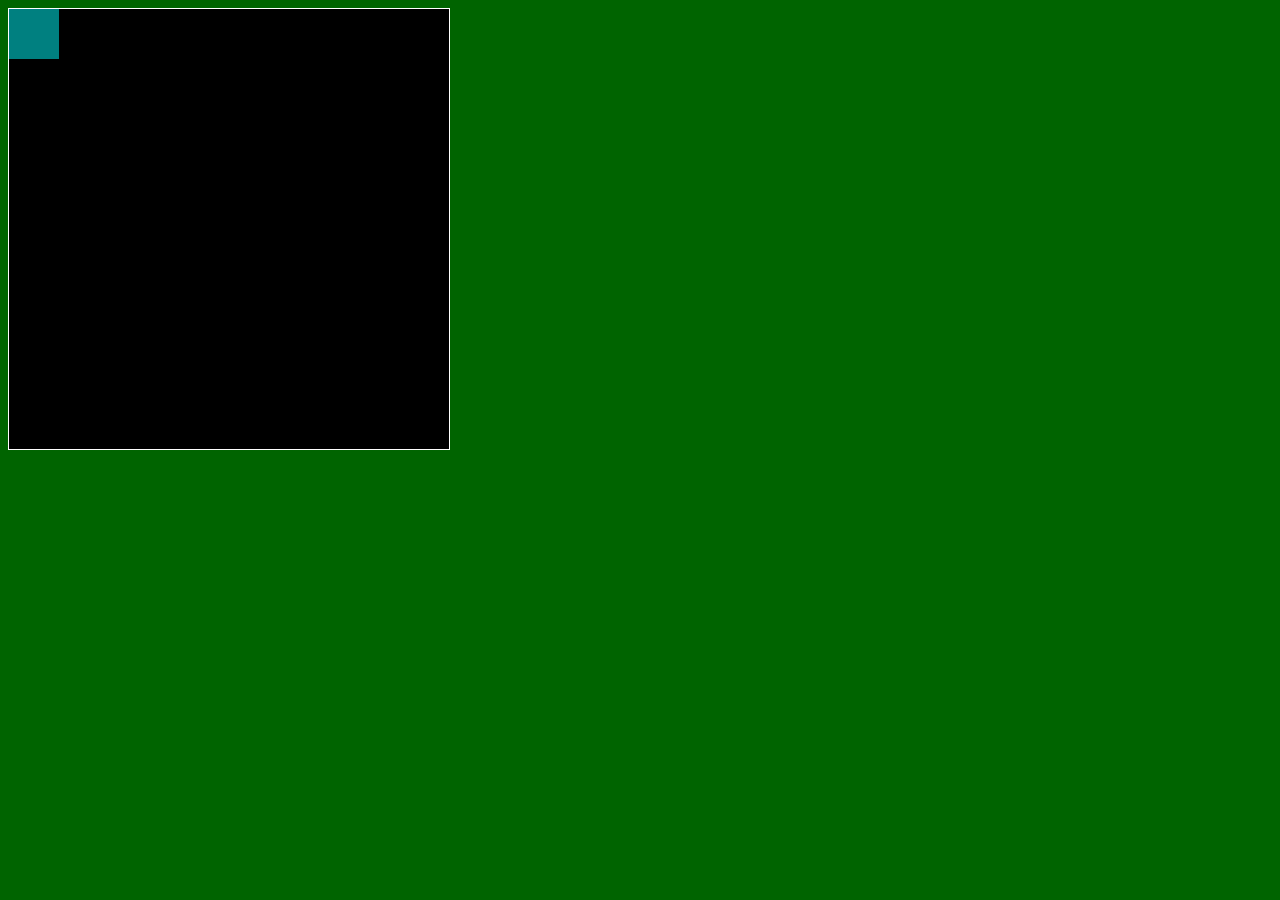
==== asd-projects/pong/index.html @ 7f491fe2 "moved ASD projects in" ====
<!DOCTYPE html>
<html>
  <head>
    <title>Title</title>
    <!-- Load CSS files -->
    <link rel="stylesheet" type="text/css" href="index.css">
    
    <!-- Load JavaScript files -->
    <script src="jquery.min.js"></script>
    <script src="index.js"></script>
  </head>
  
  <body>
    <div id='board'>
      <div id='gameItem'></div>
    </div>
  </body>
</html>
---- asd-projects/pong/index.css ----
body {
  background-color: darkgreen;
}

#board {
  width: 440px;
  height: 440px;
  border: 1px solid white;
  background-color: black;
  position: relative;
}

#gameItem {
  background-color: teal;
  width: 50px;
  height: 50px;
  position: absolute;
/*   left: 100px; */  /* Uncomment if you want to set a "starting" position */
/*   top: 100px;  */  /* Uncomment if you want to set a "starting" position */
}
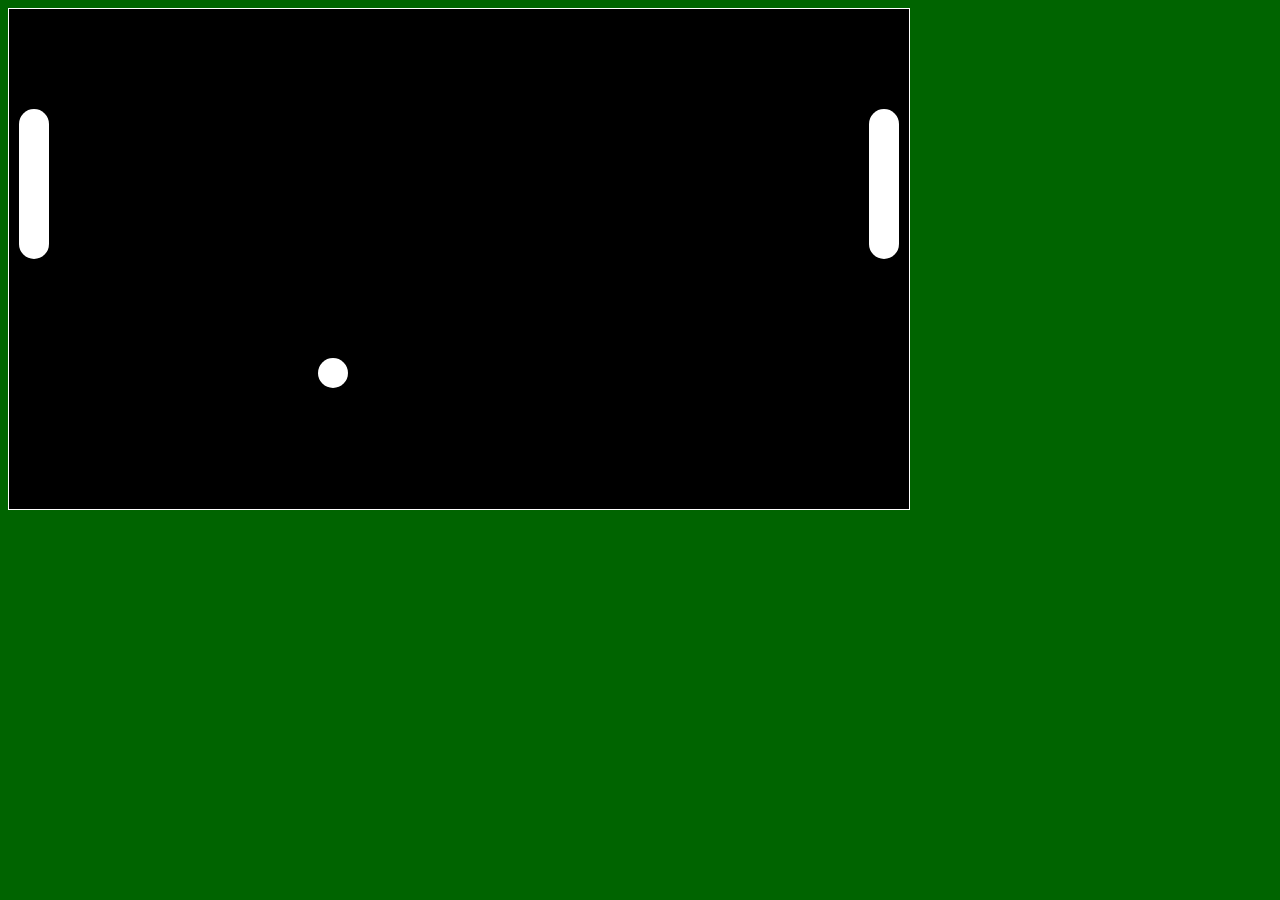
==== commit 51d9ce04: "added pong" ====
--- a/asd-projects/pong/index.html
+++ b/asd-projects/pong/index.html
@@ -12,7 +12,10 @@
   
   <body>
     <div id='board'>
-      <div id='gameItem'></div>
+      <div class = "paddle" id='paddleLeft'></div>
+      <div class = "paddle" id='paddleRight'></div>
+      <div id = "ball"></div>
+
     </div>
   </body>
 </html>
--- a/asd-projects/pong/index.css
+++ b/asd-projects/pong/index.css
@@ -4,18 +4,37 @@
 }
 
 #board {
-  width: 440px;
-  height: 440px;
+  width: 900px;
+  height: 500px;
   border: 1px solid white;
   background-color: black;
   position: relative;
 }
 
-#gameItem {
-  background-color: teal;
-  width: 50px;
-  height: 50px;
+.paddle{
+  background-color: white;
+  width: 30px;
+  height: 150px;
+  border-radius: 15px;
   position: absolute;
-/*   left: 100px; */  /* Uncomment if you want to set a "starting" position */
-/*   top: 100px;  */  /* Uncomment if you want to set a "starting" position */
 }
+
+#paddleLeft {
+  left: 10px;   /* Uncomment if you want to set a "starting" position */
+  top: 100px;    /* Uncomment if you want to set a "starting" position */
+}
+
+#paddleRight {
+  right: 10px;   /* Uncomment if you want to set a "starting" position */
+  top: 100px;    /* Uncomment if you want to set a "starting" position */
+}
+
+#ball {
+  background-color: white;
+  width: 30px;
+  height: 30px;
+  border-radius: 50px;
+  position: absolute;
+  left:435px;
+  top: 235px;
+}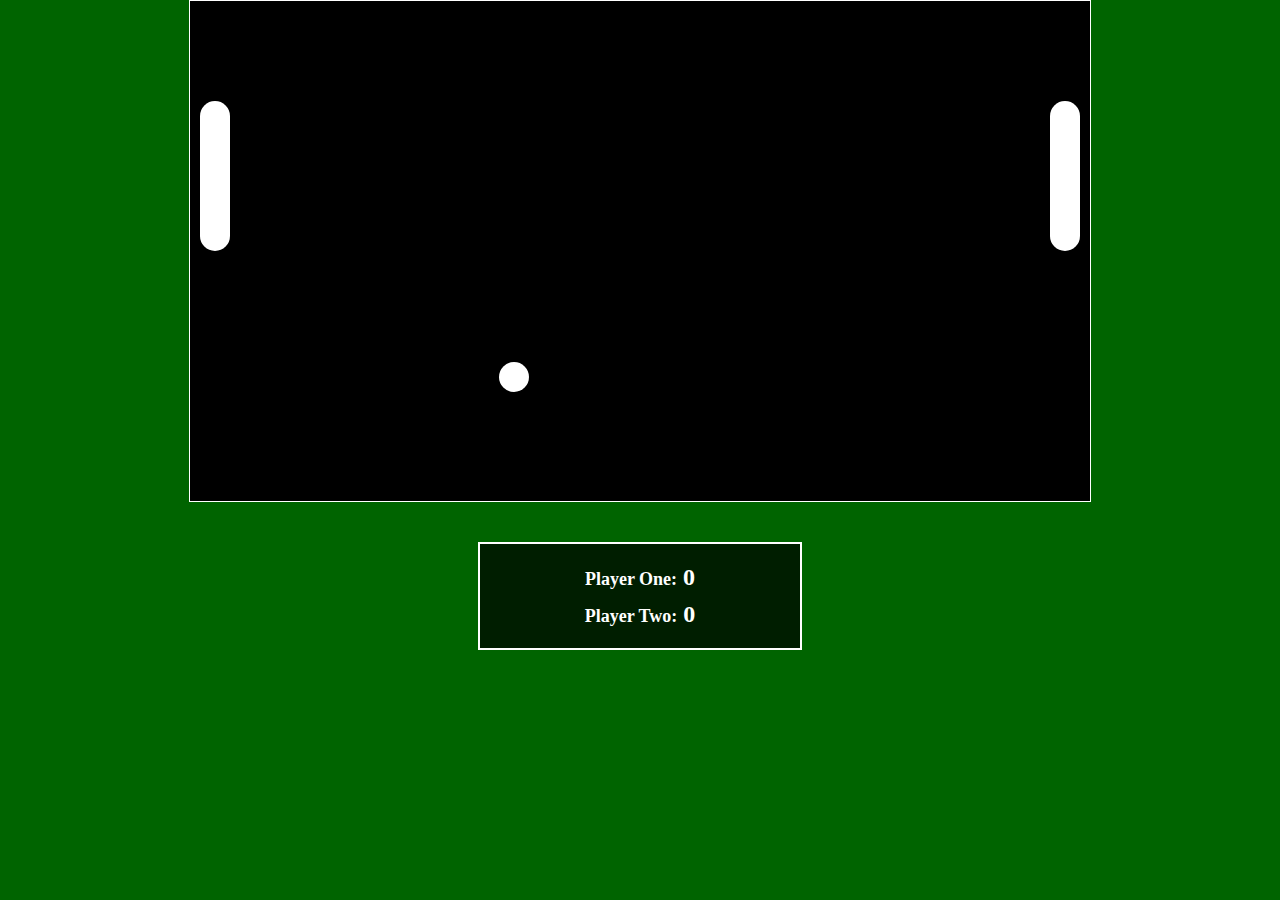
==== commit eb329dd7: "added score and play again button" ====
--- a/asd-projects/pong/index.html
+++ b/asd-projects/pong/index.html
@@ -1,7 +1,7 @@
 <!DOCTYPE html>
 <html>
   <head>
-    <title>Title</title>
+    <title>PONG</title>
     <!-- Load CSS files -->
     <link rel="stylesheet" type="text/css" href="index.css">
     
@@ -11,11 +11,20 @@
   </head>
   
   <body>
-    <div id='board'>
-      <div class = "paddle" id='paddleLeft'></div>
-      <div class = "paddle" id='paddleRight'></div>
-      <div id = "ball"></div>
-
+    <div id="game-container">
+      <div id="board">
+        <div class="paddle" id="paddleLeft"></div>
+        <div class="paddle" id="paddleRight"></div>
+        <div id="ball"></div>
+      </div>
+      <div id='scoreboard'>
+        <div class="player-score">
+          <span class="player-label">Player One:</span> <span id="scoreLeft">0</span>
+        </div>
+        <div class="player-score">
+          <span class="player-label">Player Two:</span> <span id="scoreRight">0</span>
+        </div>
+      </div>
     </div>
   </body>
 </html>
--- a/asd-projects/pong/index.css
+++ b/asd-projects/pong/index.css
@@ -1,6 +1,19 @@
 
 body {
   background-color: darkgreen;
+  text-align: center;
+  margin: 0;
+  padding: 0;
+}
+
+
+
+
+#game-container {
+  display: flex;
+  flex-direction: column;
+  align-items: center;
+  justify-content: center;
 }
 
 #board {
@@ -9,6 +22,34 @@
   border: 1px solid white;
   background-color: black;
   position: relative;
+  margin-bottom: 20px;
+}
+
+#scoreboard {
+  font-size: 24px;
+  font-weight: bold;
+  text-align: center;
+  margin-top: 20px;
+  border: 2px solid white;
+  padding: 10px;
+  width: 300px;
+  background-color: rgba(0, 0, 0, 0.7); 
+  margin-top: 20px;
+  margin-left: auto;
+  margin-right: auto;
+}
+.player-score{
+  margin: 10px 0;
+}
+
+.player-label {
+  font-size:18px;
+  color:white;
+}
+
+#scoreLeft, #scoreRight {
+  font-size: 24px;
+  color: white;
 }
 
 .paddle{
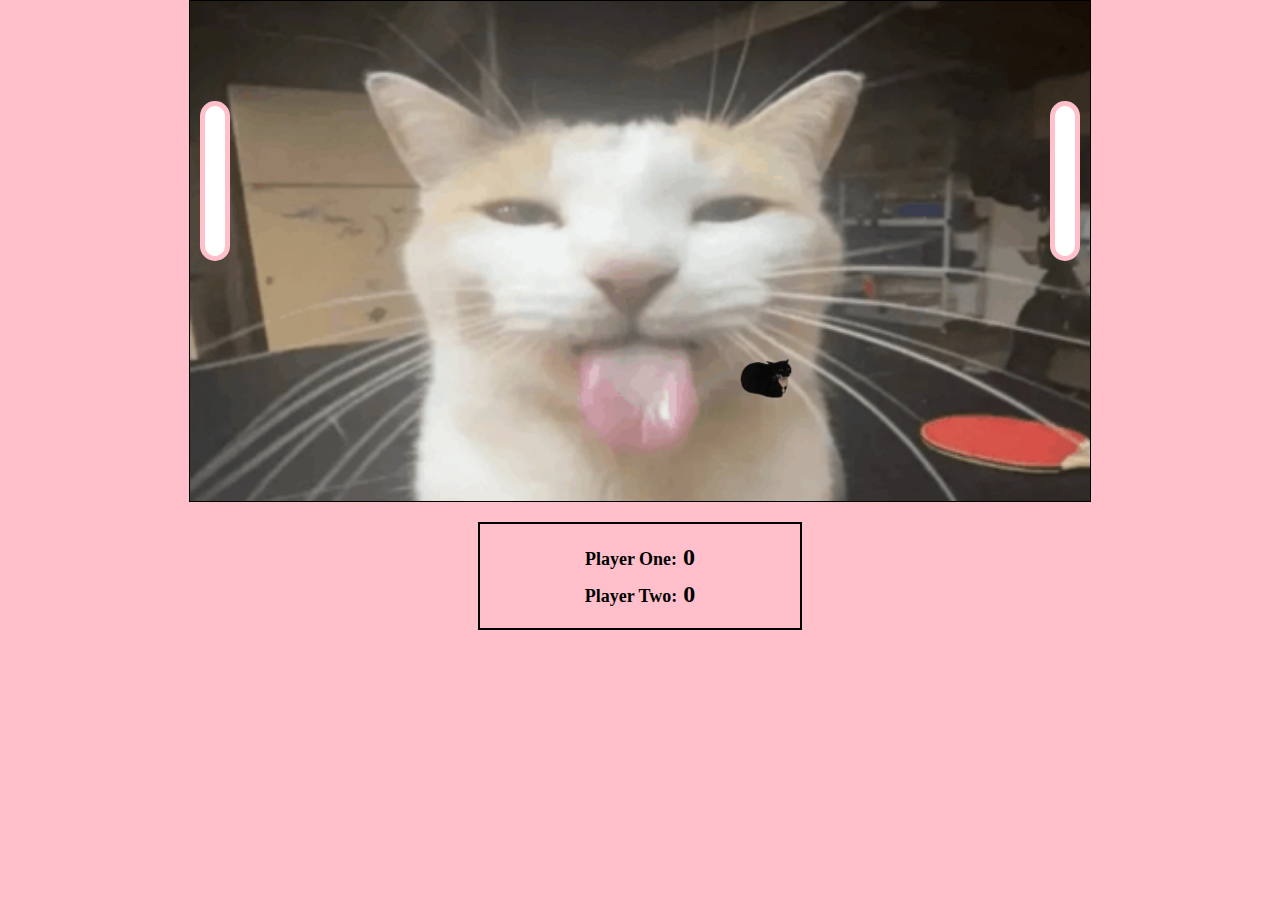
==== commit 5dc4b669: "added endgame box" ====
--- a/asd-projects/pong/index.html
+++ b/asd-projects/pong/index.html
@@ -1,6 +1,8 @@
 <!DOCTYPE html>
-<html>
+<html lang="en">
   <head>
+    <meta charset="UTF-8">
+    <meta name="viewport" content="width=device-width, initial-scale=1.0">
     <title>PONG</title>
     <!-- Load CSS files -->
     <link rel="stylesheet" type="text/css" href="index.css">
@@ -17,7 +19,7 @@
         <div class="paddle" id="paddleRight"></div>
         <div id="ball"></div>
       </div>
-      <div id='scoreboard'>
+      <div id="scoreboard">
         <div class="player-score">
           <span class="player-label">Player One:</span> <span id="scoreLeft">0</span>
         </div>
@@ -26,5 +28,13 @@
         </div>
       </div>
     </div>
+
+    <div id="winnerBox" class="winBox">
+      <div class="winBox-content">
+        <h2 id="winnerText">Player 1 won the game!</h2>
+        <img id="winAnimation" src="img/winAnimation.gif" alt="Win Animation">
+        <button id="playAgainBtn">Play Again</button>
+      </div>
+    </div>
   </body>
 </html>
--- a/asd-projects/pong/index.css
+++ b/asd-projects/pong/index.css
@@ -1,6 +1,6 @@
 
 body {
-  background-color: darkgreen;
+  background-color: pink;
   text-align: center;
   margin: 0;
   padding: 0;
@@ -19,10 +19,11 @@
 #board {
   width: 900px;
   height: 500px;
-  border: 1px solid white;
+  border: 1px solid rgb(0, 0, 0);
   background-color: black;
+  background-image: url("img/boardBackground.png");
+  background-size: cover;
   position: relative;
-  margin-bottom: 20px;
 }
 
 #scoreboard {
@@ -30,10 +31,10 @@
   font-weight: bold;
   text-align: center;
   margin-top: 20px;
-  border: 2px solid white;
+  border: 2px solid rgb(0, 0, 0);
   padding: 10px;
   width: 300px;
-  background-color: rgba(0, 0, 0, 0.7); 
+  /*background-color: rgba(0, 0, 0, 0.7); */
   margin-top: 20px;
   margin-left: auto;
   margin-right: auto;
@@ -44,17 +45,18 @@
 
 .player-label {
   font-size:18px;
-  color:white;
+  color:rgb(0, 0, 0);
 }
 
 #scoreLeft, #scoreRight {
   font-size: 24px;
-  color: white;
+  color: rgb(0, 0, 0);
 }
 
 .paddle{
+  border: 5px solid pink;
   background-color: white;
-  width: 30px;
+  width: 20px;
   height: 150px;
   border-radius: 15px;
   position: absolute;
@@ -71,11 +73,67 @@
 }
 
 #ball {
+  width: 60px;
+  height:60px;
+  background-image: url("img/ball.png");
+  background-size: cover;
+  position: absolute;
+  /*
   background-color: white;
+  background-image: url("img/ball.png");
   width: 30px;
   height: 30px;
   border-radius: 50px;
   position: absolute;
   left:435px;
   top: 235px;
+  */
+}
+
+.winBox {
+  display: none; 
+  position: fixed;
+  z-index: 1; 
+  left: 0;
+  top: 0;
+  width: 100%;
+  height: 100%;
+  background-color: rgba(0, 0, 0, 0.7); 
+  padding-top: 100px;
+  text-align: center;
+}
+
+.winBox-content {
+  background-color: white;
+  margin: 0 auto;
+  padding: 20px;
+  border: 1px solid #888;
+  width: 300px;
+  border-radius: 10px;
+}
+
+#playAgainBtn {
+  font-size: 18px;
+  padding: 10px 20px;
+  cursor: pointer;
+  background-color: pink;
+  border: none;
+  border-radius: 5px;
+  margin-top: 20px;
+}
+
+#winnerText {
+  font-size: 36px;
+  color: #000;
+  font-weight: bold;
+}
+
+#winAnimation {
+  width: 100%;
+  max-width: 200px;
+  /*
+  margin-top: 20px;
+  width: 100px;
+  height: 100px;
+  */
 }